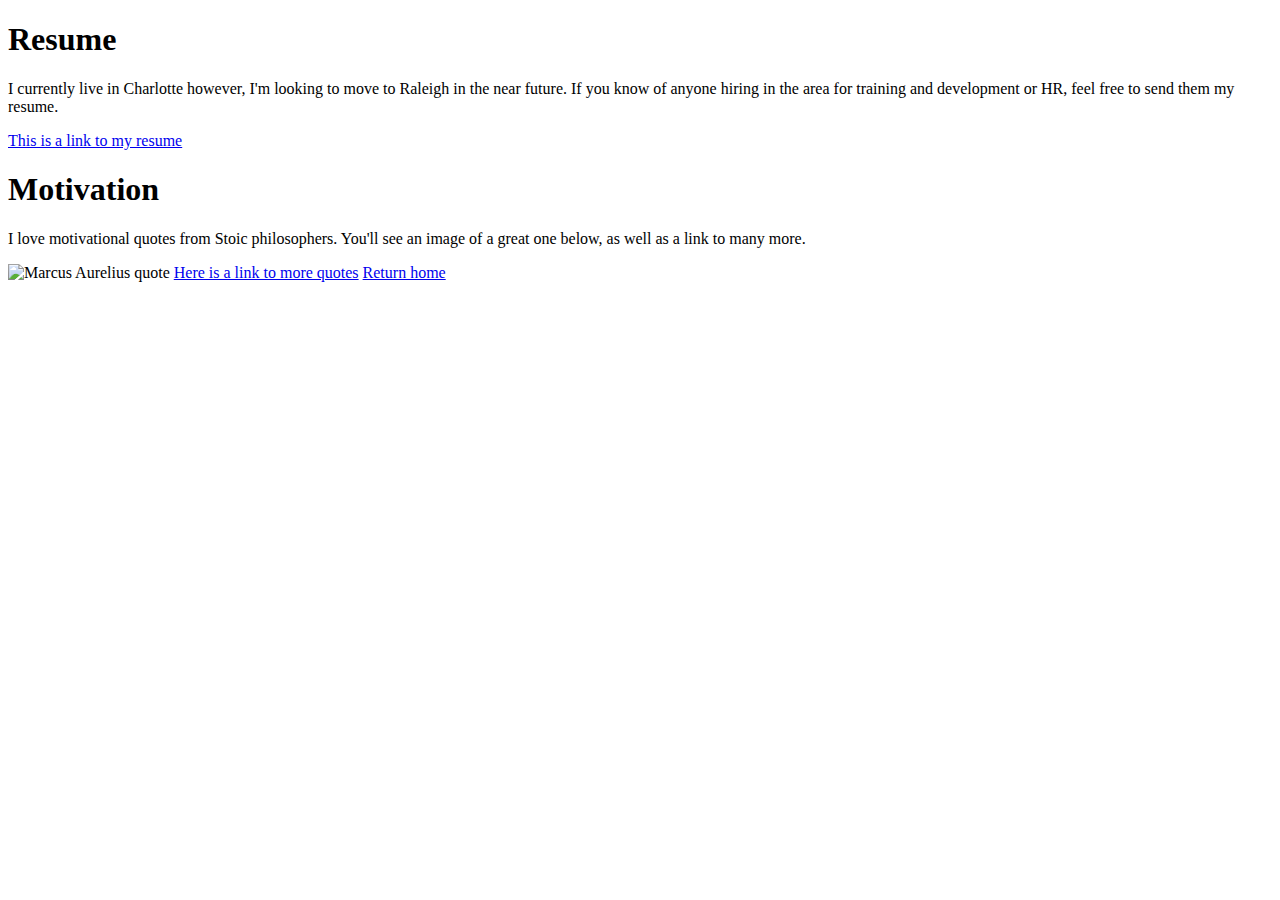
==== index2.html @ 85f0c826 "Unit 3 assignment" ====
<!DOCTYPE html>
<html>
	<head>
		<title>Tracy's Website</title>
		<meta charset="utf-8" />
		<meta http-equiv="X-UA-Compatible" content="IE=edge" />
		<meta name="viewport" content="width=device-width, initial-scale=1" />
	</head>
	<body>

<h1>Resume</h1>
<p>I currently live in Charlotte however, I'm looking to move to Raleigh in the near future. If you know of anyone hiring in the area for training and development or HR, feel free to send them my resume.</p>
<a  href="https://1drv.ms/w/s!AlUMYQMktt2HjyQMjQdy8qQWLwhT?e=8sXLaG">This is a link to my resume</a>
<h1>Motivation</h1>
<p>I love motivational quotes from Stoic philosophers. You'll see an image of a great one below, as well as a link to many more.<p>
<img src="https://yourpositiveoasis.com/wp-content/uploads/2019/02/IMG_9446.png" alt="Marcus Aurelius quote" style="width: 25%; height:25%;" />
  
  <a  href="https://dailystoic.com/stoic-quotes/#:~:text=Stoic%20Quotes%3A%20The%20Best%20Quotes%20From%20The%20Stoics.,Cato%20Quotes.%20%205%20Viktor%20Frankl%20Quotes.%20">Here is a link to more quotes</a> 
<a href="index.html">Return home</a>
</body>
</html>
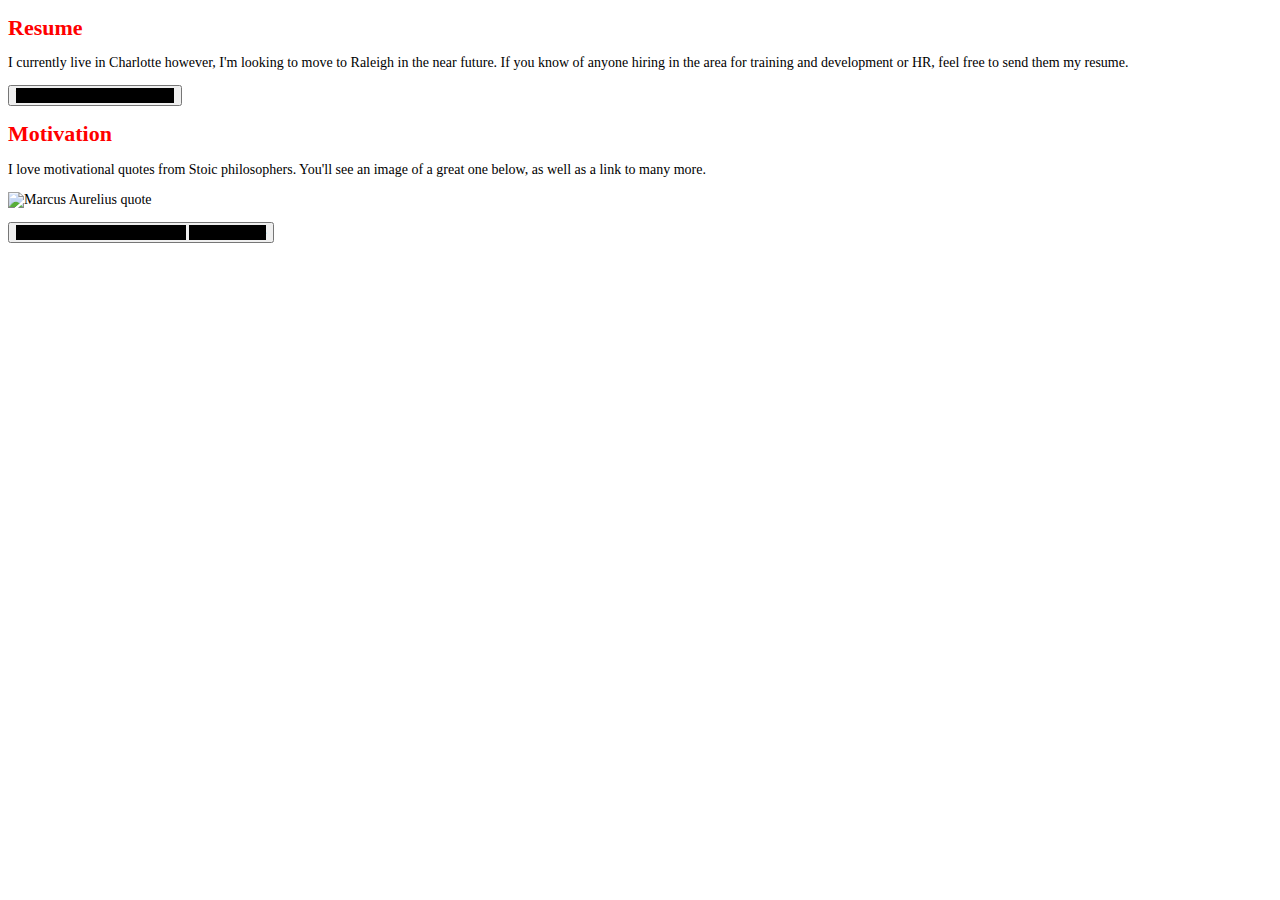
==== commit b121e2fa: "Bootstrap" ====
--- a/index2.html
+++ b/index2.html
@@ -5,17 +5,28 @@
 		<meta charset="utf-8" />
 		<meta http-equiv="X-UA-Compatible" content="IE=edge" />
 		<meta name="viewport" content="width=device-width, initial-scale=1" />
+    <link rel="stylesheet" href="stylesheet.css">
 	</head>
 	<body>
-
+<section>
+		<div class="container">		
 <h1>Resume</h1>
 <p>I currently live in Charlotte however, I'm looking to move to Raleigh in the near future. If you know of anyone hiring in the area for training and development or HR, feel free to send them my resume.</p>
+<div><button>
 <a  href="https://1drv.ms/w/s!AlUMYQMktt2HjyQMjQdy8qQWLwhT?e=8sXLaG">This is a link to my resume</a>
+</button></div>
+
 <h1>Motivation</h1>
 <p>I love motivational quotes from Stoic philosophers. You'll see an image of a great one below, as well as a link to many more.<p>
 <img src="https://yourpositiveoasis.com/wp-content/uploads/2019/02/IMG_9446.png" alt="Marcus Aurelius quote" style="width: 25%; height:25%;" />
-  
+  <div><button>
   <a  href="https://dailystoic.com/stoic-quotes/#:~:text=Stoic%20Quotes%3A%20The%20Best%20Quotes%20From%20The%20Stoics.,Cato%20Quotes.%20%205%20Viktor%20Frankl%20Quotes.%20">Here is a link to more quotes</a> 
 <a href="index.html">Return home</a>
+</button></div>
+</p>
+</div>
+</section>
+
+
 </body>
 </html>--- a/stylesheet.css
+++ b/stylesheet.css
@@ -0,0 +1,70 @@
+html {
+    color: black;
+    font-size: 14px;
+}
+
+p.purple { 
+    color: rgb(12, 9, 4);
+    font-size: 14px;
+}
+p.orange { 
+    color: rgb(12, 9, 4);
+    font-size: 18px;
+}
+p.yellow { 
+    color: rgb(12, 9, 4);
+    font-size: 14px;
+}
+h1{ 
+    color: red;
+    font-size: 22px;
+}
+h2{
+    color: red;
+    font-size: 20px;
+}
+ul {list-style-type: square;
+    list-style-position: inside;
+    font-size: 14px;
+}
+#large-header{
+    font-size: 22px;
+    
+
+}
+a{
+    text-decoration: none;
+    color: red;
+    background-color: black;
+}
+a:hover{
+    text-decoration: underline;
+    text-decoration-color: red;
+    font-weight: bold;
+}
+a:link{
+    color:black;
+}
+#name{
+    font-size: 50px;
+    text-align: center;
+   
+}
+
+.button{
+  background-color: red;
+  color: black;  
+  text-decoration: none;
+  padding: 10px;
+  border: 3px solid black;
+  
+}
+.button;:hover{
+    background-color: red;
+}
+@media (prefers-color-scheme: dark){
+    html{
+        background-color: black;
+        color: white;
+    } 
+}
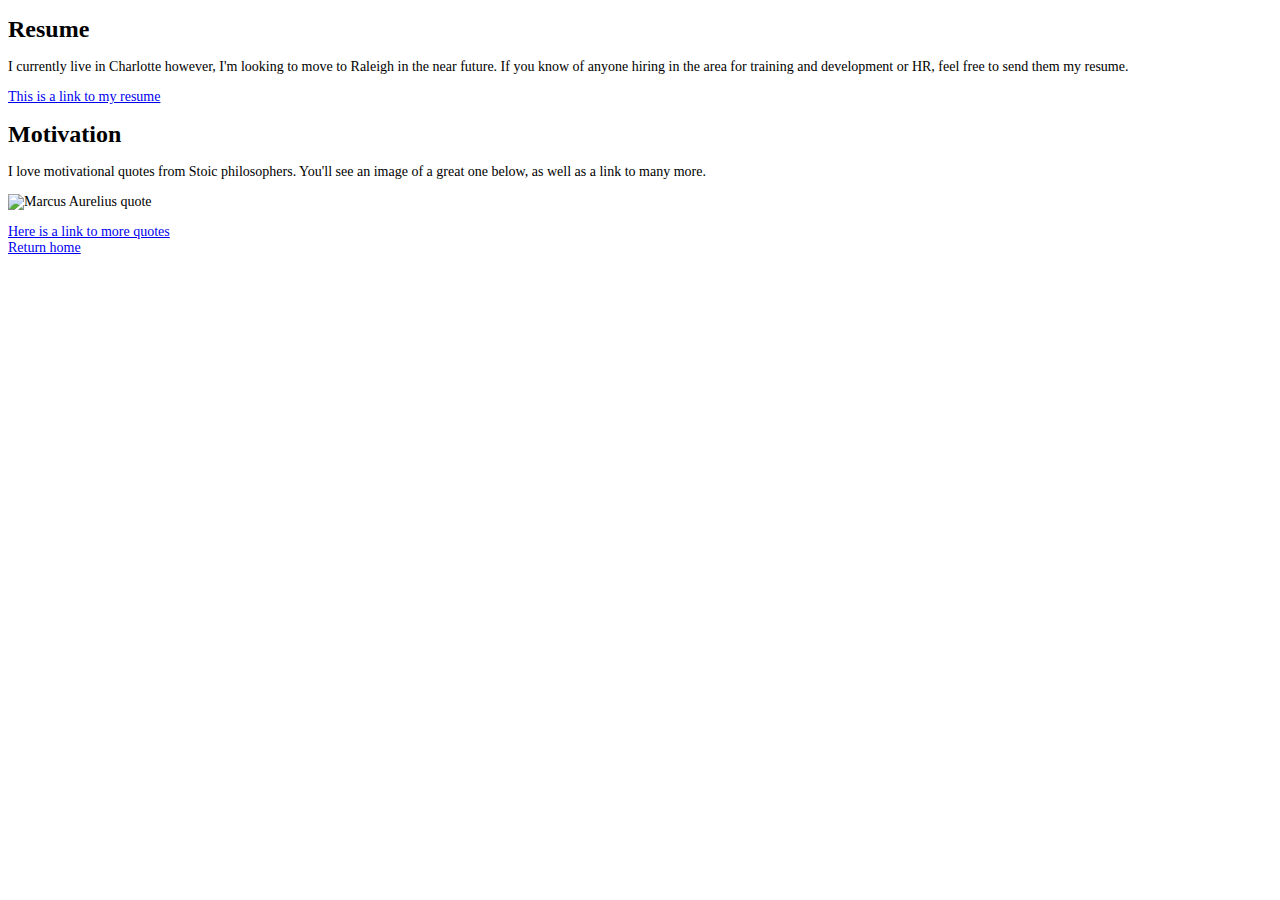
==== commit 4619c746: "Updates" ====
--- a/index2.html
+++ b/index2.html
@@ -5,27 +5,35 @@
 		<meta charset="utf-8" />
 		<meta http-equiv="X-UA-Compatible" content="IE=edge" />
 		<meta name="viewport" content="width=device-width, initial-scale=1" />
-    <link rel="stylesheet" href="stylesheet.css">
+		<link rel="stylesheet" href="https://bootstrapbuildspace.sfo2.cdn.digitaloceanspaces.com//dYFtoKsIOWUd/nYwpxVGPKfnm/bootstrap.css">
+		<link rel="stylesheet" href="stylesheet.css">
 	</head>
 	<body>
-<section>
+<main>
 		<div class="container">		
 <h1>Resume</h1>
 <p>I currently live in Charlotte however, I'm looking to move to Raleigh in the near future. If you know of anyone hiring in the area for training and development or HR, feel free to send them my resume.</p>
-<div><button>
-<a  href="https://1drv.ms/w/s!AlUMYQMktt2HjyQMjQdy8qQWLwhT?e=8sXLaG">This is a link to my resume</a>
-</button></div>
+		
+<div>
+<a class="btn btn-primary btn-large mt-2 mb-2"  href="https://1drv.ms/w/s!AlUMYQMktt2HjyQMjQdy8qQWLwhT?e=8sXLaG">This is a link to my resume</a>
+</div>
 
 <h1>Motivation</h1>
 <p>I love motivational quotes from Stoic philosophers. You'll see an image of a great one below, as well as a link to many more.<p>
 <img src="https://yourpositiveoasis.com/wp-content/uploads/2019/02/IMG_9446.png" alt="Marcus Aurelius quote" style="width: 25%; height:25%;" />
-  <div><button>
-  <a  href="https://dailystoic.com/stoic-quotes/#:~:text=Stoic%20Quotes%3A%20The%20Best%20Quotes%20From%20The%20Stoics.,Cato%20Quotes.%20%205%20Viktor%20Frankl%20Quotes.%20">Here is a link to more quotes</a> 
-<a href="index.html">Return home</a>
-</button></div>
+ 
+<div>
+  <a class="btn btn-primary btn-large" href="https://dailystoic.com/stoic-quotes/#:~:text=Stoic%20Quotes%3A%20The%20Best%20Quotes%20From%20The%20Stoics.,Cato%20Quotes.%20%205%20Viktor%20Frankl%20Quotes.%20">Here is a link to more quotes</a> 
+</div>
+  
+
+<div>
+<a class="btn btn-primary btn-large mt-5" href="index.html">Return home</a>
+</div>
+
 </p>
 </div>
-</section>
+</main>
 
 
 </body>
--- a/stylesheet.css
+++ b/stylesheet.css
@@ -1,11 +1,10 @@
 html {
-    color: black;
     font-size: 14px;
 }
 
 p.purple { 
     color: rgb(12, 9, 4);
-    font-size: 14px;
+    font-size: 18px;
 }
 p.orange { 
     color: rgb(12, 9, 4);
@@ -13,58 +12,31 @@
 }
 p.yellow { 
     color: rgb(12, 9, 4);
-    font-size: 14px;
+    font-size: 18px;
 }
 h1{ 
-    color: red;
-    font-size: 22px;
+    font-size: 24px;
 }
 h2{
-    color: red;
+  
     font-size: 20px;
 }
 ul {list-style-type: square;
     list-style-position: inside;
-    font-size: 14px;
+    font-size: 18px;
 }
 #large-header{
-    font-size: 22px;
+    font-size: 30px;
     
 
 }
-a{
-    text-decoration: none;
-    color: red;
-    background-color: black;
-}
+
 a:hover{
-    text-decoration: underline;
-    text-decoration-color: red;
     font-weight: bold;
 }
-a:link{
-    color:black;
-}
+
 #name{
-    font-size: 50px;
+    font-size: 40px;
     text-align: center;
    
 }
-
-.button{
-  background-color: red;
-  color: black;  
-  text-decoration: none;
-  padding: 10px;
-  border: 3px solid black;
-  
-}
-.button;:hover{
-    background-color: red;
-}
-@media (prefers-color-scheme: dark){
-    html{
-        background-color: black;
-        color: white;
-    } 
-}
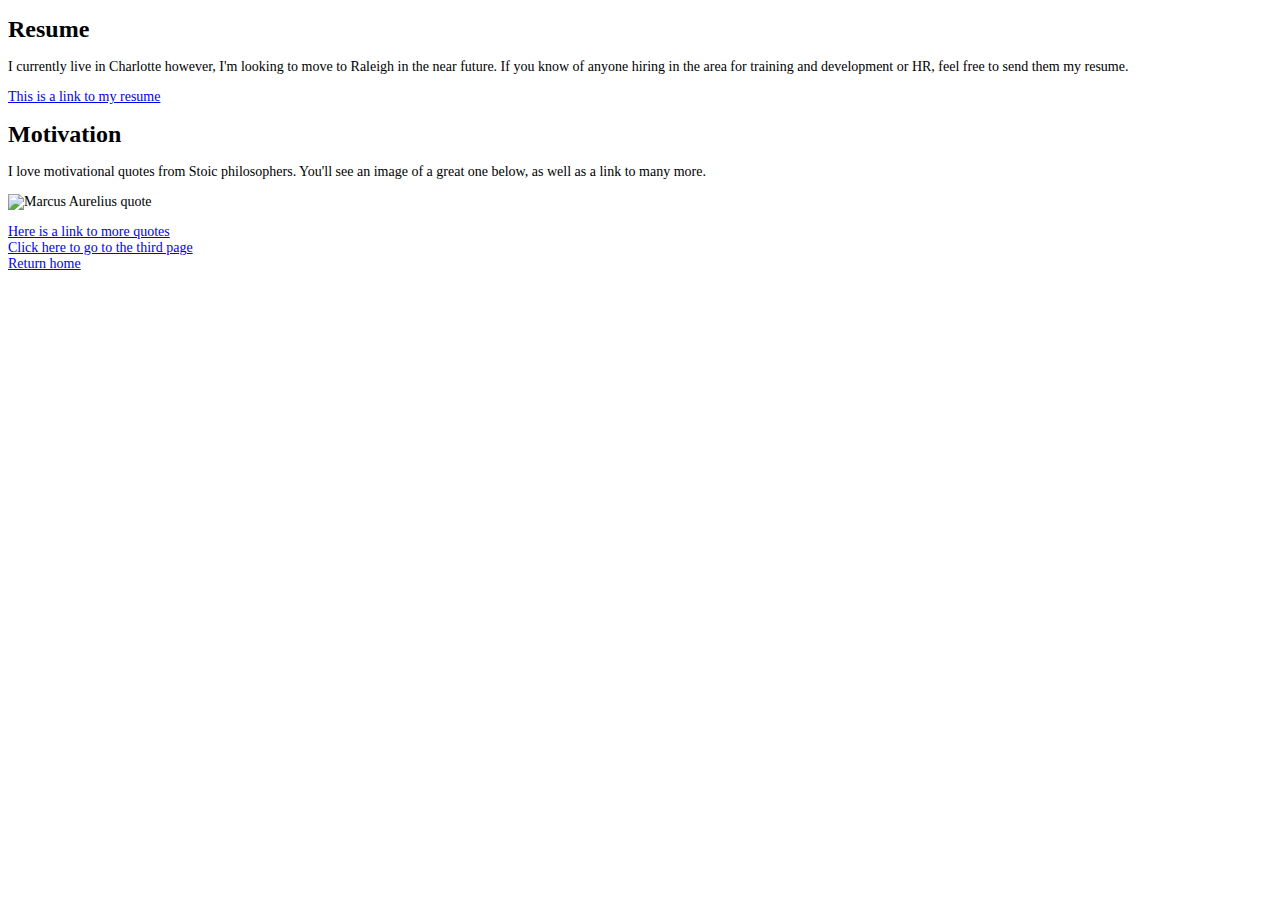
==== commit 3a5a1d23: "API" ====
--- a/index2.html
+++ b/index2.html
@@ -7,6 +7,7 @@
 		<meta name="viewport" content="width=device-width, initial-scale=1" />
 		<link rel="stylesheet" href="https://bootstrapbuildspace.sfo2.cdn.digitaloceanspaces.com//dYFtoKsIOWUd/nYwpxVGPKfnm/bootstrap.css">
 		<link rel="stylesheet" href="stylesheet.css">
+		<script language="JavaScript" src="js/scripts.js"></script>
 	</head>
 	<body>
 <main>
@@ -28,8 +29,12 @@
   
 
 <div>
-<a class="btn btn-primary btn-large mt-5" href="index.html">Return home</a>
+<a href="index3.html" class="btn btm-sm btn-primary  mt-5 mb-2"> Click here to go to the third page </a>
 </div>
+
+<div>
+	<a class="btn btn-primary btn-large mt-5" href="index.html">Return home</a>
+	</div>
 
 </p>
 </div>
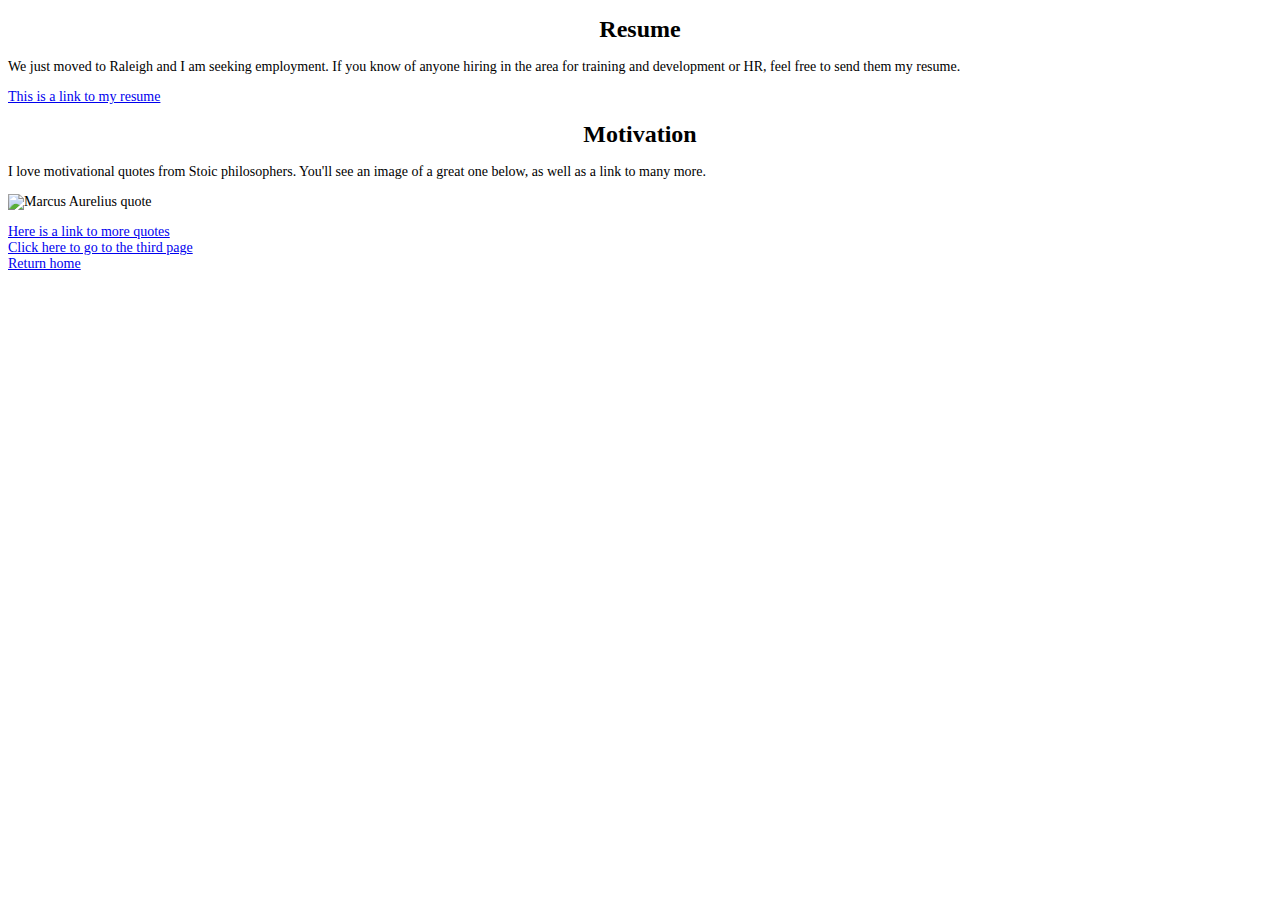
==== commit 71c5f2ba: "Email" ====
--- a/index2.html
+++ b/index2.html
@@ -13,7 +13,7 @@
 <main>
 		<div class="container">		
 <h1>Resume</h1>
-<p>I currently live in Charlotte however, I'm looking to move to Raleigh in the near future. If you know of anyone hiring in the area for training and development or HR, feel free to send them my resume.</p>
+<p>We just moved to Raleigh and I am seeking employment. If you know of anyone hiring in the area for training and development or HR, feel free to send them my resume.</p>
 		
 <div>
 <a class="btn btn-primary btn-large mt-2 mb-2"  href="https://1drv.ms/w/s!AlUMYQMktt2HjyQMjQdy8qQWLwhT?e=8sXLaG">This is a link to my resume</a>
--- a/stylesheet.css
+++ b/stylesheet.css
@@ -16,6 +16,7 @@
 }
 h1{ 
     font-size: 24px;
+    text-align: center;
 }
 h2{
   
@@ -40,3 +41,7 @@
     text-align: center;
    
 }
+#letseat{
+    color: red
+}
+
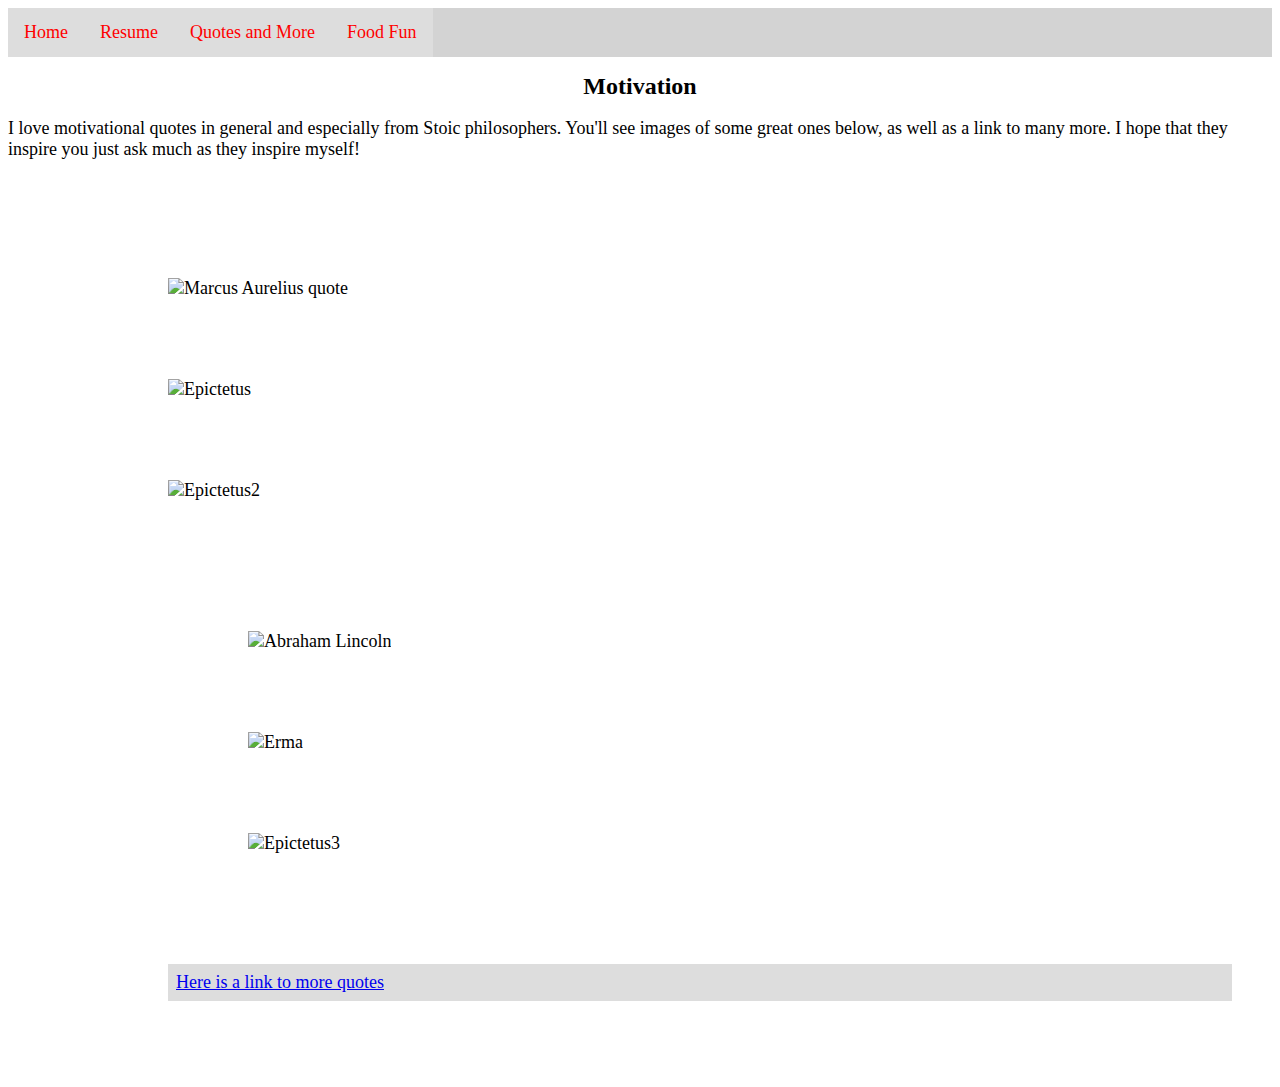
==== commit 1f22a01f: "host" ====
--- a/index2.html
+++ b/index2.html
@@ -10,31 +10,47 @@
 		<script language="JavaScript" src="js/scripts.js"></script>
 	</head>
 	<body>
-<main>
-		<div class="container">		
-<h1>Resume</h1>
-<p>We just moved to Raleigh and I am seeking employment. If you know of anyone hiring in the area for training and development or HR, feel free to send them my resume.</p>
+		<ul>
+			<li><a href="index.html">Home</a></li>
+			<li><a href="https://1drv.ms/w/s!AlUMYQMktt2HjyQMjQdy8qQWLwhT?e=8sXLaG">Resume</a></li>
+			<li><a href="index2.html">Quotes and More</a></li>
+			<li><a href="index3.html">Food Fun</a></li>
+		  </ul>	
+	<main class="container">
 		
-<div>
-<a class="btn btn-primary btn-large mt-2 mb-2"  href="https://1drv.ms/w/s!AlUMYQMktt2HjyQMjQdy8qQWLwhT?e=8sXLaG">This is a link to my resume</a>
-</div>
+	
 
 <h1>Motivation</h1>
-<p>I love motivational quotes from Stoic philosophers. You'll see an image of a great one below, as well as a link to many more.<p>
-<img src="https://yourpositiveoasis.com/wp-content/uploads/2019/02/IMG_9446.png" alt="Marcus Aurelius quote" style="width: 25%; height:25%;" />
+<p>I love motivational quotes in general and especially from Stoic philosophers. You'll see images of some great ones below, as well as a link to many more. I hope that they inspire you just ask much as they inspire myself!<p>
+	
+	<div class="row">
+		<div class="col-md-4">
+	<img src="https://yourpositiveoasis.com/wp-content/uploads/2019/02/IMG_9446.png" alt="Marcus Aurelius quote" style="width: 100%; height: 200px;" />
+ </div>
+ <div class="col-md-4">
+	<img src="http://www.rootsimple.com/wp-content/uploads/2013/11/500full.jpg" alt="Epictetus" style="width: 100%; height: 200px;" />
+ </div>
+ <div class="col-md-4">
+	<img src="https://i.pinimg.com/originals/98/24/35/9824352d9935bb15daf3cfa636d44d2e.jpg" alt="Epictetus2" style="width: 100%; height: 200px;" />
+ </div>
  
-<div>
-  <a class="btn btn-primary btn-large" href="https://dailystoic.com/stoic-quotes/#:~:text=Stoic%20Quotes%3A%20The%20Best%20Quotes%20From%20The%20Stoics.,Cato%20Quotes.%20%205%20Viktor%20Frankl%20Quotes.%20">Here is a link to more quotes</a> 
+ <div class="row">
+	<div class="col-md-4">
+<img src="https://quotefancy.com/media/wallpaper/1600x900/6361003-Abraham-Lincoln-Quote-Whatever-you-are-be-a-good-one.jpg" alt="Abraham Lincoln" style="width:100%; height: 100%;" />
 </div>
-  
+<div class="col-md-4">
+<img src="https://i.pinimg.com/originals/10/db/11/10db11ec6e8370e1c6ae3e1dfc957a68.jpg" alt="Erma" style="width: 100%; height: 200px;" />
+</div>
+<div class="col-md-4">
+<img src="https://i.pinimg.com/originals/ac/c4/ff/acc4ff2f3ae6bb8f5220f5e2a12308ce.jpg" alt="Epictetus3" style="width: 100%; height: 200px;" />
+</div>
+ </div>
+	<div>
+	  <a class="btn btn-primary btn-large" href="https://dailystoic.com/stoic-quotes/#:~:text=Stoic%20Quotes%3A%20The%20Best%20Quotes%20From%20The%20Stoics.,Cato%20Quotes.%20%205%20Viktor%20Frankl%20Quotes.%20">Here is a link to more quotes</a> 
+	</div>
+	
+	
 
-<div>
-<a href="index3.html" class="btn btm-sm btn-primary  mt-5 mb-2"> Click here to go to the third page </a>
-</div>
-
-<div>
-	<a class="btn btn-primary btn-large mt-5" href="index.html">Return home</a>
-	</div>
 
 </p>
 </div>
--- a/stylesheet.css
+++ b/stylesheet.css
@@ -1,5 +1,5 @@
 html {
-    font-size: 14px;
+    font-size: 18px;
 }
 
 p.purple { 
@@ -45,3 +45,57 @@
     color: red
 }
 
+li {
+    display: inline;
+  }
+
+  li {
+    float: left;
+  }
+  
+  a {
+    display: block;
+    padding: 8px;
+    background-color: #dddddd;
+  }
+
+  div {
+    padding-top: 50px;
+    padding-right: 20px;
+    padding-bottom: 30px;
+    padding-left: 80px;
+  }
+
+  ul {
+    list-style-type: none;
+    margin: 0;
+    padding: 0;
+    overflow: hidden;
+    background-color: lightgray;
+  }
+  
+  li {
+    float: left;
+  }
+  
+  li a {
+    display: block;
+    color: red;
+    text-align: center;
+    padding: 14px 16px;
+    text-decoration: none;
+  }
+
+  .column {
+    float: left;
+    width: 33.33%;
+    padding: 5px;
+  }
+
+  .center {
+    display: block;
+    margin-left: auto;
+    margin-right: auto;
+  }
+  
+  
